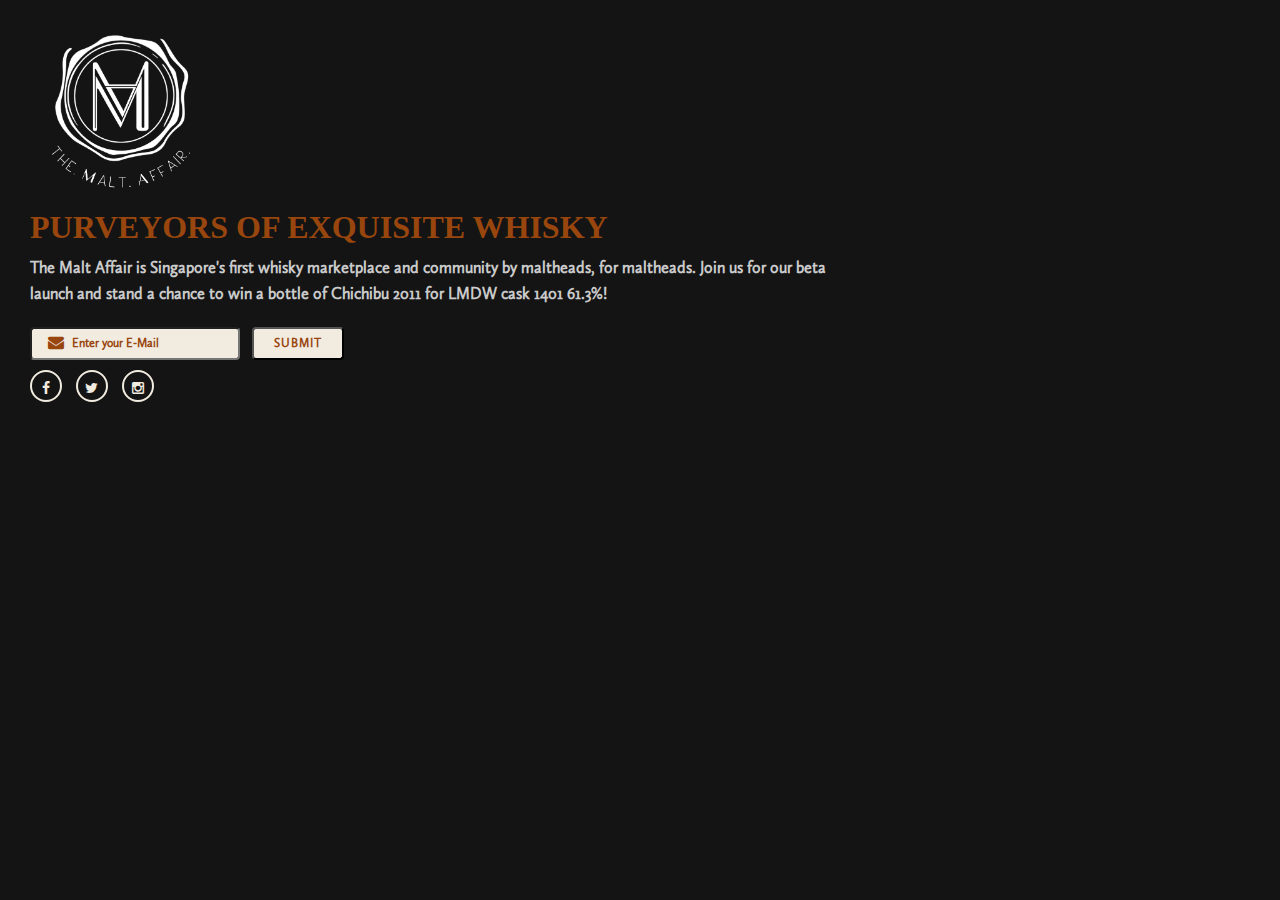
==== index.html @ c4f95889 "first" ====
<!DOCTYPE html>
<html lang="en">

<head>
  <meta charset="utf-8">
  <meta http-equiv="X-UA-Compatible" content="IE=edge">
  <meta name="viewport" content="width=device-width,initial-scale=1">
  <title>The Malt Affair - A Whisky Marketplace & Community</title>
  <!-- Bootstrap -->
  <link href="css/bootstrap.min.css" rel="stylesheet">
  <link href="css/main.css" rel="stylesheet">
  <!--Font Awesome-->
  <link rel="stylesheet" href="font-awesome/css/font-awesome.min.css">
  <!--Contdown css-->
  <link href="css/soon.min.css" rel="stylesheet">
  <!--Preloader-->
  <link rel="stylesheet" type="text/css" href="css/royal_preloader.min.css">
  <!--Siding contnent-->
  <link href="css/pushy.css" rel="stylesheet">
  <!--Adaptive css (adaptive)-->
  <link href="css/adaptive.css" rel="stylesheet">
  <!-- HTML5 shim and Respond.js for IE8 support of HTML5 elements and media queries -->
  <!-- WARNING: Respond.js doesn't work if you view the page via file:// -->
  <!--[if lt IE 9]>
  <script src="https://oss.maxcdn.com/html5shiv/3.7.2/html5shiv.min.js"></script>
  <script src="https://oss.maxcdn.com/respond/1.4.2/respond.min.js"></script>
  <script src="https://use.typekit.net/iuh6exg.js"></script>
  <script>try{Typekit.load({ async: true });}catch(e){}</script>
  <![endif]-->
  

</head>

<body class="royal_preloader"> <div id="royal_preloader"></div>
  <!-- Site Overlay -->
  <div class="site-overlay"></div>
  <!--First section block-->
  <div class="background">
    <div class="container">
      <div class="vcentr">
        <div class="col-xs-12">
          <img src="img/logo.png" class="logo" alt="The Malt Affair Logo">
          <h1>Purveyors of exquisite whisky</h1>
          <span class="descr">The Malt Affair is Singapore's first whisky marketplace and community by maltheads, for maltheads. Join us for our beta launch and stand a chance to win a bottle of Chichibu 2011 for LMDW cask 1401 61.3%!</span>
            <div class="row">
                <form action="subs.php" method="post" onsubmit="return onFormSubmit(this);">
                    <div class="icomail"><i class="fa fa-envelope" aria-hidden="true"></i>
                        <input type="text" name="email" placeholder="Enter your E-Mail" required="required">
                    </div>
                    <button class="btnwhite">Submit</button>
                </form>
            </div>
          <ul class="social">
            <li><a href="https://www.facebook.com/The-Malt-Affair-1296073480429960/" data-toggle="tooltip" title="Visit Facebook page"><i class="fa fa-facebook" aria-hidden="true"></i></a>
            </li>
            <li><a href="#" data-toggle="tooltip" title="Visit Twitter page"><i class="fa fa-twitter" aria-hidden="true"></i></a>
            </li>
            <li><a href="#" data-toggle="tooltip" title="Visit Instagram page"><i class="fa fa-instagram" aria-hidden="true"></i></a>
            </li>
          </ul>
        </div>
      </div>
    </div>
  </div>

 <!-- jQuery (necessary for Bootstrap's JavaScript plugins) -->
  <script src="https://ajax.googleapis.com/ajax/libs/jquery/1.11.3/jquery.min.js"></script>
  <!--Bootstrap 3 js-->
  <script src="js/bootstrap.js"></script>
  <!--Side content-->
  <script src="js/pushy.min.js"></script>
  <!--Preloader-->
  <script src="js/royal_preloader.min.js"></script>
  <!--Background-->
  <script src="js/easyBackground-min.js"></script>
  <!-- Include all compiled plugins (below), or include individual files as needed -->
  <!-- Tooltip -->
  <script>
    jQuery(document).ready(function($) {
            'use strict';
            $('[data-toggle="tooltip"]').tooltip();
        });
  </script>

  <!--Preloader site-->
  <script type="text/javascript">
    'use strict';
        Royal_Preloader.config({
            mode: 'progress',
            background: '#0a0a0a',
            showProgress: true,
            showPercentage: false
        });
  </script>
  <!--Video Background-->
  <script type="text/javascript" src="http://www.youtube.com/iframe_api"></script>
  <script type="text/javascript">
    $(document).ready(function() {
            'use strict';
            $('.background').easyBackground({
                effect: 'video',
                video: 'youtube:Ehf-78UWL2g',
                overlay: 'image:url()',
                wrapNeighbours: true,
            });
        });
  </script>
</body>

</html>
---- css/main.css ----
/*------------------------------------------------------------------
[Main.css]
Project:        CO-CO
Version:        1
Last change:    01/07/16 
-------------------------------------------------------------------*/
/*------------------------------------------------------------------
[Table of contents]

1. 01.Basic style
2. 02.BTN'S
3. 03.Contdown customs
4. 04.BASIC BLOCK
5. 05.Modal notify popup
6. 06.More info
-------------------------------------------------------------------*/


/* ––––––––––––– 01.Basic style –––––––––––––– */
/*Fonts*/
@font-face {
    font-family: 'CallunaSansRegular';
    src: url('../fonts/CallunaSansRegular.woff'); /* IE9 Compat Modes */
    src: url('../fonts/CallunaSansRegular.woff') format('woff'), /* IE6-IE8 */
    url('../fonts/CallunaSansRegular.woff2') format('woff2'), /* Super Modern Browsers */
    url('../fonts/CallunaSansRegular.woff') format('woff'); /* Pretty Modern Browsers */
}
@import url(https://fonts.googleapis.com/css?family=Roboto:400,300,500,700|Montserrat:400,700); /*roboto, montserrat*/
@import url(https://fonts.googleapis.com/css?family=Amatic+SC:400,700);

body {
    -webkit-font-smoothing: antialiased;
    -moz-osx-font-smoothing: grayscale;
}

.container {width: 100% !important; /*max-width: 1170px;*/}


.modal-backdrop {
    background-color: #00080E;
}

.modal-backdrop.in {
    filter: alpha(opacity=90);
    opacity: .9;
}

* {outline: none;}

.cbp-popup-lightbox {z-index: 99999 !important;}

/*Custom scroll bar*/

::-webkit-scrollbar {
    width: 3px; /* Width of the vertical scrollbar button */
    height: 7px; /* Height of the horizontal scrollbar button */
}

::-webkit-scrollbar-button:start:decrement,
::-webkit-scrollbar-button:end:increment {
    display: block;
    height: 0px; /* Height of the entiry vertical scrollbar */
    width: 5px; /* Width of the entiry horizontal scrollbar */
}

::-webkit-scrollbar-button:vertical:increment {
    background-color: none; /* Background of the Scrollbar */
}

::-webkit-scrollbar-button:horizontal:increment {
    background-color: none; /* Background of the Scrollbar */
}

::-webkit-scrollbar-track-piece {
    background-color: none; /* Background of the track */
}

::-webkit-scrollbar-thumb:vertical {
    background-color: #191919; /* Background of Thumb */
    -webkit-border-radius: 3px; /* Border Radius of the Scrollbar */
}

::-webkit-scrollbar-thumb:horizontal {
    background-color: #191919; /* Background of Thumb */
    -webkit-border-radius: 3px; /* Border Radius of the Scrollbar */
}



/* ––––––––––––– 02.BTN'S –––––––––––––– */
/*white btn*/
.btnwhite {
    display: inline;
    padding: 6px 20px;
    color: #99460E;
    background: #F1EBE0;
    font-family: CallunaSansRegular;
    font-weight: 700;
    text-transform: uppercase;
    font-size: 12px;
    transition: 0.3s;
    border-radius: 4px;
    letter-spacing: 1px;
    text-align: center;
}
.btnwhite:hover, .btnwhite:active, .btnwhite:focus {
    background: none;
    transition: 0.3s;
    color: #FFFFFF;
    text-decoration: none;
    outline: none;
}

/*dark btn*/
.btndark {
    border: 2px solid rgba(0, 0, 0, 0);
    padding: 12px 40px;
    color: #FFFFFF;
    background: rgba(0, 0, 0, 0.8);
    font-family: montserrat;
    font-weight: 400;
    text-transform: uppercase;
    font-size: 12px;
    transition: 0.3s;
    border-radius: 40px;
    letter-spacing: 1px;
    text-align: center;
}

.btndark:hover, .btndark:active, .btndark:focus {
    background: none;
    transition: 0.3s;
    color: #FFFFFF;
    text-decoration: none;
    outline: none;
    border: 2px solid rgba(0, 0, 0, 0.8);
}





/* ––––––––––––– 03.Contdown customs –––––––––––––– */

#my-soon-counter .soon-reflection {background-color:#040403;background-image:linear-gradient(#040403 25%,rgba(4,4,3,0));}
#my-soon-counter {background-position:top;}
#my-soon-counter {
    color: #fefdff;
    text-align: left;
}
.soon-group-sub {text-align: center;}
#my-soon-counter .soon-label {color:#fefdff;}
#my-soon-counter .soon-ring-progress {background-color:#fefdff;background-color:rgba(254,253,255,0);}





/* ––––––––––––– 04.BASIC BLOCK –––––––––––––– */
.background {
    height: 100vh;
    background: none;
    background-size: cover;
    background-attachment: fixed;
    position:relative;
}

.background .button {
    margin: 5px 22px 40px 0px;
    display: inline-block;
}

.background .logo {
    text-align: center;
    display: block;
    margin: 20px 0 0 0;
    width: 180px;
}

.background h1 {
    text-align: left;
    color: #99460E;
    font-family: "adobe-caslon-pro",serif;
    font-style: normal;
    font-weight: 700;
    font-size: 32px;
    text-transform: uppercase;
    margin-top: 10px;
}

.background span.descr {
    display: block;
    max-width: 800px;
    margin: 0px 0px 20px;
    text-align: left;
    color: rgba(255, 255, 255, 0.78);
    font-family: CallunaSansRegular;
    font-size: 16px;
    line-height: 26px;
    font-weight: 600;
}

.background .container {
    display: -ms-flexbox;
    display: -webkit-flex;
    display: flex;
    -ms-flex-align: center;
    -webkit-align-items: center;
    -webkit-box-align: center;
    align-items: center;
    height: 100vh;
    margin: 0 auto;
    background: rgba(0, 0, 0, 0.6);
}

.background ul.social {
    list-style: none;
    text-align: left;
    padding: 0px;
    margin-top: 10px;
}

.background ul.social li {
    display: inline-block;
    margin: 0px 5px;
}

.background ul.social li:first-child {
    margin-left: 0px;
}

.background ul.social li a {
    background: rgba(255, 255, 255, 0);
    width: 32px;
    height: 32px;
    display: block;
    text-align: center;
    padding: 6px;
    border-radius: 40px;
    border: 2px solid #F1EBE0;
    color: #F1EBE0;
    transition:0.3s;
}

.background ul.social li a:hover {
    background: #F1EBE0;
    width: 32px;
    height: 32px;
    display: block;
    text-align: center;
    padding: 6px;
    border-radius: 40px;
    border: 2px solid #ffffff;
    color: #99460E;
    transition: 0.3s;
}

.background ul.social li a:hover .fa {
    color: #99460E;
}

.vcentr {
    width: 100%;
    height: 100%;
}

.vcentr .row {
    margin-left: 0;
    margin-right: 0;
}

/* ––––––––––––– 05.Modal notify popup –––––––––––––– */

#not .subs {
    background: url('../img/01.jpg');
    width: 600px;
    height: auto;
    margin: auto;
    background-size: cover;
    text-align: center;
    padding: 10px;
    left: 0;
    right: 0;
    top: 0;
    bottom: 0;
    position: absolute;
    max-height: 500px;
}

#not .subs .bordic {
    width: 100%;
    height: 100%;
    border: 2px solid #ffffff;
    box-sizing: border-box;
    padding: 20px;
    display: -ms-flexbox;
    display: -webkit-flex;
    display: flex;
    -ms-flex-align: center;
    -webkit-align-items: center;
    -webkit-box-align: center;
    align-items: center;
}

#not .subs h3 {
    font-family: montserrat;
    color: #ffffff;
    font-weight: 200;
    margin-bottom: 10px;
    display: block;
    font-size: 38px;
}

#not .subs h3 i {
    font-style: normal;
    font-weight: 800;
}

#not .subs h3 span {
    font-size: 24px;
    line-height: 36px;
    font-family: roboto;
    display: block;
    margin: 10px 0px 30px;
    color: rgb(255, 255, 255);
    font-weight: 300;
}

#not .subs .input {
    width: 70%;
    text-align: left;
    float: left;
}

#not input {
    width: 100%;
    padding: 10px 20px 10px 50px;
    border-radius: 2px;
    border: 2px solid #ffffff;
    background: rgba(0, 0, 0, 0.28);
    height: 48px;
    color: rgb(255, 255, 255);
    text-transform: uppercase;
    font-family: roboto;
}

.icomail {
    position: relative;
    width: 80%;
    margin: 0 auto;
    display: inline;
}

.icomail i {
    position: absolute;
    top: 0px;
    color: #99460E;
    font-size: 16px;
    left: 18px;
}

.icomail input {
    background: #F1EBE0;
    color: #99460E;
    border-radius: 4px;
    padding: 6px 40px;
    margin-right: 8px;
    font-family: CallunaSansRegular;
    font-weight: 700;
    font-size: 12px;
}

::-webkit-input-placeholder { /* Chrome/Opera/Safari */
    color: #99460E;
}
::-moz-placeholder { /* Firefox 19+ */
    color: #99460E;
}
:-ms-input-placeholder { /* IE 10+ */
    color: #99460E;
}
:-moz-placeholder { /* Firefox 18- */
    color: #99460E;
}

#not button {
    width: 40%;
    margin: 30px 0px;
}






/* ––––––––––––– 06.More info –––––––––––––– */
.titile {}

.titile h2 {
    font-family: montserrat;
    text-transform: uppercase;
    font-size: 36px;
    font-weight: 800;
    margin: 0px 0px 40px;
    position: relative;
}


.inblock {padding: 80px 0px;}

.content {}

.content p {
    font-family: roboto;
    font-size: 18px;
    font-weight: 300;
    margin: 0 0 20px;
}

/*about*/
.about {
    background: url('../img/02.jpg');
    background-size: cover;
}

.about p {
    max-width: 650px;
    color: #1E405F;
}




/*mainfeatures*/


.mainfeatures {
    background: #191919;
    background-size: cover;
}

.mainfeablock {}

.mainfeablock i {
    color: #ffffff;
    font-size: 24px;
    border: 2px solid #464646;
    width: 62px;
    height: 62px;
    padding-top: 16px;
    border-radius: 100px;
    display: block;
    margin: 0px 0px;
    text-align: center;
}

.mainfeablock h3 {
    color: #ffffff;
    font-family: roboto;
    font-weight: 400;
    font-size: 17px;
    text-transform: uppercase;
    text-align: left;
}

.mainfeablock span {
    display: block;
    text-align: left;
    font-family: roboto;
    font-size: 18px;
    padding: 0px 0px;
    color: #5A5A5A;
}

/*portfolio*/
.portfolio {
    background: #F3F3F3;
}

/*team*/
.team {}
.user {
    border: 1px solid #EFEFEF;
    padding: 20px;
    border-radius: 3px;
}
.user img {
    width: 80px;
    border-radius: 100px;
    display: block;
}
.user h4 {
    font-family: roboto;
    font-weight: 400;
    text-transform: uppercase;
    font-size: 17px;
    margin: 20px 0px 12px;
}

.user h4 span {
    color: #888888;
    text-transform: none;
    display: block;
    margin: 10px 0px;
    font-size: 14px;
}
.user ul {
    margin: 0px;
    padding: 0px;
    list-style: none;
}
.user ul li {
    list-style: none;
    display: inline-block;
}
.user ul li a {
    color: #292929;
    background: #FFFFFF;
    border: 2px solid #D8D8D8;
    width: 32px;
    height: 32px;
    display: block;
    text-align: center;
    padding: 4px;
    border-radius: 27px;
    transition:0.3s;
}
.user ul li a:hover {border-color: #292929; transition:0.3s;}


/*contacts*/
.contacts {
    background: #F3F3F3;
}
.contacts .cont {}
.contacts .cont i {
    color: #272727;
    font-size: 24px;
    display: block;
    margin: 0px 0px 16px;
}
.contacts .cont span {
    display: block;
    font-size: 17px;
    font-family: roboto;
    font-weight: 300;
}


/*map*/
.map {
    height: 350px;
}


/*contact form*/
.contform {}
.contform input {
    width: 100%;
    height: 50px;
    padding: 18px;
    border: 2px solid #17181B;
    border-radius: 3px;
    color: #17181b;
    font-family: roboto;
    font-weight: 400;
    text-transform: uppercase;
    font-size: 12px;
    transition:0.3s;
}
.contform textarea {
    width: 100%;
    height: 150px;
    padding: 18px;
    border: 2px solid #17181B;
    border-radius: 3px;
    color: #17181b;
    font-family: roboto;
    font-weight: 400;
    text-transform: uppercase;
    font-size: 12px;
    margin-top: 30px;
    transition:0.3s;
}
.contform input:focus, .contform textarea:focus {
    background: #F5F5F5;
    border-color: #E6E6E6;
    transition:0.3s;
}
.contform button {
    margin-top: 24px;
    width: 100%;
}
.contform button:hover {color: #272727;}

.fa {color:#F1EBE0;}
/*
iframe {
    margin-left: 0!important;
    margin-top: 0!important;
    width: 100%!important;
    height: 100%!important;
}

@media screen and (max-width: 768px) and (orientation: portrait) {
    .background .container {
        padding-right: 0;
        height: 130vh;
    }
}
@media screen and (max-width: 894px) {
    form .btnwhite, form input {
        width: 100%;
        text-align: center;
    }
    form .btnwhite {
        margin-top: 5px;
    }
    .background .logo {
        width: 125px;
    }
    .background h1 {
        font-size: 22px;
        margin-top: 5px;
    }
    .background span.descr {
        font-size: 14px;
        line-height: 20px;
        margin-bottom: 15px;
    }
}
@media screen and (max-width: 894px) {
    .background .logo {
        width: 110px;
    }
    .background h1 {
        margin-top: 0;
    }
}

@media only screen and (min-device-width : 768px) and (max-device-width : 1024px)  {
    .vcentr {
        padding-top: 100px;
    }
    .background h1 {
        font-size: 30px;
    }
}
@media only screen and (min-device-width : 375px) and (max-device-width : 667px) {
    .background h1 {
        font-size: 18px;
        line-height: 22px;
    }
    .background span.desc {
        font-size: 13px;
        line-height: 18px;
    }
}
@media only screen and (min-device-width : 375px) and (max-device-width : 667px) and (orientation : portrait) {
    .vcentr {
        width: 100%;
        height: 70%;
        margin: 0 auto;
    }
    .container {
        padding-right: 0;
    }
}
@media only screen and (min-device-width : 375px) and (max-device-width : 667px) and (orientation : landscape) {
    .vcentr {
        width: 80%;
        margin: 0 auto;
        height: 100%;
    }
}
@media only screen and (min-device-width : 414px) and (max-device-width : 736px) and (orientation : landscape) {
    .background span.descr {
        font-size: 14px;
        line-height: 18px;
    }
    .background h1 {
        font-size: 20px;
    }
}
@media only screen and (min-device-width : 414px) and (max-device-width : 736px) and (orientation : portrait) {
    .background span.descr {
        font-size: 16px;
        line-height: 22px;
    }
    .background h1 {
        font-size: 22px;
    }
}
@media only screen and (min-device-width : 320px) and (max-device-width : 568px) and (orientation : landscape) {
    .background h1 {
        font-size: 18px;
        margin-bottom: 3px;
    }
    .btnwhite, .icomail input {
        padding-top: 2px;
        padding-bottom: 2px;
    }
}
@media only screen and (min-device-width : 320px) and (max-device-width : 568px) and (orientation : portrait) {
    .vcentr {
        width: 100%;
        height: 100%;
    }
}
*/
---- css/soon.min.css ----
/* Soon v1.8.4 - Soon, Animated Responsive Countdowns, jQuery
 * Copyright (c) 2015 Rik Schennink - http://rikschennink.nl/products/soon
 */
.soon-wrapper,.soon{display:block;margin:0;padding:0;line-height:1.5;font-size:40px;font-size:2.5rem;text-align:center;overflow:hidden}.soon-wrapper [class*=soon-],.soon [class*=soon-]{display:inline-block;vertical-align:baseline}.soon-wrapper,.soon-wrapper *,.soon,.soon *{-moz-box-sizing:content-box;box-sizing:content-box}.soon-wrapper>.soon,.soon>.soon{display:block}.soon-wrapper.soon-inline,.soon.soon-inline{display:inline-block;margin:0}.soon-wrapper>.soon-group,.soon>.soon-group{white-space:nowrap}.soon-wrapper .soon-repeater,.soon-wrapper .soon-group,.soon .soon-repeater,.soon .soon-group{position:relative;z-index:1}.soon-wrapper[data-layout*=label-uppercase] .soon-label,.soon[data-layout*=label-uppercase] .soon-label{text-transform:uppercase}.soon-wrapper[data-layout*=label-lowercase] .soon-label,.soon[data-layout*=label-lowercase] .soon-label{text-transform:lowercase}.soon-wrapper[data-visual]>.soon-group>.soon-group-inner,.soon[data-visual]>.soon-group>.soon-group-inner{display:table;border-collapse:separate}.soon-wrapper[data-visual]>.soon-group>.soon-group-inner>.soon-group-separator>.soon-group-inner>.soon-group-sub>.soon-group-inner,.soon-wrapper[data-visual]>.soon-group>.soon-group-inner>.soon-group-sub>.soon-group-inner,.soon[data-visual]>.soon-group>.soon-group-inner>.soon-group-separator>.soon-group-inner>.soon-group-sub>.soon-group-inner,.soon[data-visual]>.soon-group>.soon-group-inner>.soon-group-sub>.soon-group-inner{display:block;position:relative;min-width:3.25em}.soon-wrapper[data-visual]>.soon-group>.soon-group-inner>.soon-group-separator>.soon-group-inner>.soon-group-sub>.soon-group-inner::after,.soon-wrapper[data-visual]>.soon-group>.soon-group-inner>.soon-group-sub>.soon-group-inner::after,.soon[data-visual]>.soon-group>.soon-group-inner>.soon-group-separator>.soon-group-inner>.soon-group-sub>.soon-group-inner::after,.soon[data-visual]>.soon-group>.soon-group-inner>.soon-group-sub>.soon-group-inner::after{padding-bottom:100%!important;content:''!important;display:block!important}.soon-wrapper[data-visual] .soon-group-sub,.soon[data-visual] .soon-group-sub{display:table-cell}.soon-wrapper[data-visual] .soon-value,.soon[data-visual] .soon-value{margin:0;position:absolute;left:0;right:0;top:50%;-webkit-transform:translateY(-50%);-ms-transform:translateY(-50%);-o-transform:translateY(-50%);transform:translateY(-50%);font-size:1em}.soon-wrapper[data-visual] .soon-label,.soon[data-visual] .soon-label{position:absolute;left:0;right:0;bottom:25%;margin-top:0!important;line-height:0;-webkit-transform:translateY(-50%);-ms-transform:translateY(-50%);-o-transform:translateY(-50%);transform:translateY(-50%);font-size:.325em!important}.soon-wrapper[data-visual][data-layout*=label-above] .soon-label.soon-label,.soon[data-visual][data-layout*=label-above] .soon-label.soon-label{top:25%!important;margin-top:0!important;bottom:auto!important}.soon-wrapper[data-visual*=ring]:not([data-layout*=label-hidden]) .soon-value,.soon[data-visual*=ring]:not([data-layout*=label-hidden]) .soon-value{top:45%}.soon-wrapper[data-visual*=ring]:not([data-layout*=label-hidden]) .soon-label,.soon[data-visual*=ring]:not([data-layout*=label-hidden]) .soon-label{bottom:30%}.soon-wrapper[data-visual*=ring][data-layout*=label-above] .soon-value,.soon[data-visual*=ring][data-layout*=label-above] .soon-value{top:58%}.soon-wrapper[data-visual*=ring][data-layout*=label-above] .soon-label.soon-label,.soon[data-visual*=ring][data-layout*=label-above] .soon-label.soon-label{top:30%!important}.soon-wrapper[data-layout*=group] .soon-label,.soon[data-layout*=group] .soon-label{font-size:.5em}.soon-wrapper[data-layout*=label-small] .soon-label,.soon[data-layout*=label-small] .soon-label{font-size:.4em}.soon-wrapper[data-layout*=label-small][data-visual] .soon-label,.soon[data-layout*=label-small][data-visual] .soon-label{font-size:.275em!important}.soon-wrapper[data-layout*=label-small][data-layout*=line] .soon-label,.soon[data-layout*=label-small][data-layout*=line] .soon-label{font-size:.625em}.soon-wrapper[data-layout*=label-big] .soon-label,.soon[data-layout*=label-big] .soon-label{font-size:.65em}.soon-wrapper[data-layout*=label-big][data-visual] .soon-label,.soon[data-layout*=label-big][data-visual] .soon-label{font-size:.4em!important}.soon-wrapper[data-layout*=label-big][data-layout*=line] .soon-label,.soon[data-layout*=label-big][data-layout*=line] .soon-label{font-size:.875em}.soon-wrapper[data-layout*=label-hidden] .soon-label,.soon[data-layout*=label-hidden] .soon-label{display:none!important}.soon-reflection{display:block!important;overflow:hidden;z-index:0!important;opacity:.3;margin-bottom:-.5em;-webkit-transform:scaleY(-1);-ms-transform:scaleY(-1);-o-transform:scaleY(-1);transform:scaleY(-1)}.soon-reflection~.soon-label{position:relative;z-index:1;margin-top:1em!important}.soon-reflection::after{position:absolute;left:0;top:0;bottom:0;right:0;opacity:1;z-index:5;-webkit-transform:translateZ(0);-ms-transform:translateZ(0);-o-transform:translateZ(0);transform:translateZ(0);content:'';background-image:inherit}.soon-reflection.soon-separator{position:absolute!important;left:0;top:1.5em}.soon-no-animation .soon-reflection{display:none!important}.soon-text{min-width:.6875em}.soon-slot{position:relative;display:inline-block;text-align:center;vertical-align:top!important;letter-spacing:.125em;text-indent:.125em}.soon-slot:first-child{margin-left:-.125em}.soon-slot:last-child{margin-right:-.125em}.soon-slot+.soon-slot{margin-left:-.25em}.soon-slot .soon-slot-inner{display:block;-webkit-transform:perspective(100px);-ms-transform:perspective(100px);-o-transform:perspective(100px);transform:perspective(100px);-webkit-transform-style:preserve-3d;-ms-transform-style:preserve-3d;-o-transform-style:preserve-3d;transform-style:preserve-3d;overflow:hidden;height:1.5em}.soon-slot-bounding{padding:0 .0625em;visibility:hidden}.soon-slot-new,.soon-slot-old{position:absolute;top:0;left:0;right:0;bottom:0;z-index:3;-webkit-backface-visibility:hidden;-ms-backface-visibility:hidden;-o-backface-visibility:hidden;backface-visibility:hidden}.soon-slot-new,.soon-slot-old,.soon-slot-bounding{text-align:center}.soon-slot-animate .soon-slot-new,.soon-slot-animate .soon-slot-old{-webkit-transition:-webkit-transform 800ms,opacity 700ms,color 400ms,-webkit-filter 400ms;-o-transition:-o-transform 800ms,opacity 700ms,color 400ms,filter 400ms;transition:transform 800ms,opacity 700ms,color 400ms,filter 400ms}.soon-milliseconds .soon-slot-animate .soon-slot-new,.soon-milliseconds .soon-slot-animate .soon-slot-old{-webkit-transition:-webkit-transform 100ms,opacity 100ms,color 50ms,-webkit-filter 50ms;-o-transition:-o-transform 100ms,opacity 100ms,color 50ms,filter 50ms;transition:transform 100ms,opacity 100ms,color 50ms,filter 50ms}.soon-slot .soon-slot-new{opacity:0;z-index:2}.soon-slot .soon-slot-old{opacity:1;z-index:1}.soon-slot-animate .soon-slot-new{opacity:1}.soon-slot-animate .soon-slot-old{opacity:0}.soon[data-face*=doctor] .soon-slot .soon-slot-new{opacity:0;z-index:2;-webkit-transform:rotateZ(45deg) scale(0.25);-ms-transform:rotateZ(45deg) scale(0.25);-o-transform:rotateZ(45deg) scale(0.25);transform:rotateZ(45deg) scale(0.25)}.soon[data-face*=doctor] .soon-slot .soon-slot-old{opacity:1;z-index:1;-webkit-transform:scale(1);-ms-transform:scale(1);-o-transform:scale(1);transform:scale(1)}.soon[data-face*=doctor] .soon-slot-animate .soon-slot-new{opacity:1;-webkit-transform:scale(1);-ms-transform:scale(1);-o-transform:scale(1);transform:scale(1)}.soon[data-face*=doctor] .soon-slot-animate .soon-slot-old{opacity:0;-webkit-transform:rotateZ(-45deg) scale(1.5);-ms-transform:rotateZ(-45deg) scale(1.5);-o-transform:rotateZ(-45deg) scale(1.5);transform:rotateZ(-45deg) scale(1.5)}.soon[data-face*=slide] .soon-slot .soon-slot-new{-webkit-transform:translateY(-100%);-ms-transform:translateY(-100%);-o-transform:translateY(-100%);transform:translateY(-100%);z-index:2;opacity:0}.soon[data-face*=slide] .soon-slot .soon-slot-old{-webkit-transform:translateY(0);-ms-transform:translateY(0);-o-transform:translateY(0);transform:translateY(0);z-index:1;opacity:1}.soon[data-face*=slide] .soon-slot-animate .soon-slot-new{-webkit-transform:translateY(0);-ms-transform:translateY(0);-o-transform:translateY(0);transform:translateY(0);opacity:1}.soon[data-face*=slide] .soon-slot-animate .soon-slot-old{-webkit-transform:translateY(100%);-ms-transform:translateY(100%);-o-transform:translateY(100%);transform:translateY(100%);opacity:0}.soon[data-face*=slide][data-face*=up] .soon-slot .soon-slot-new{-webkit-transform:translateY(100%);-ms-transform:translateY(100%);-o-transform:translateY(100%);transform:translateY(100%)}.soon[data-face*=slide][data-face*=up] .soon-slot .soon-slot-old{-webkit-transform:translateY(0);-ms-transform:translateY(0);-o-transform:translateY(0);transform:translateY(0)}.soon[data-face*=slide][data-face*=up] .soon-slot-animate .soon-slot-new{-webkit-transform:translateY(0);-ms-transform:translateY(0);-o-transform:translateY(0);transform:translateY(0)}.soon[data-face*=slide][data-face*=up] .soon-slot-animate .soon-slot-old{-webkit-transform:translateY(-100%);-ms-transform:translateY(-100%);-o-transform:translateY(-100%);transform:translateY(-100%)}.soon[data-face*=slide][data-face*=left] .soon-slot .soon-slot-new{-webkit-transform:translateX(100%);-ms-transform:translateX(100%);-o-transform:translateX(100%);transform:translateX(100%)}.soon[data-face*=slide][data-face*=left] .soon-slot .soon-slot-old{-webkit-transform:translateX(0);-ms-transform:translateX(0);-o-transform:translateX(0);transform:translateX(0)}.soon[data-face*=slide][data-face*=left] .soon-slot-animate .soon-slot-new{-webkit-transform:translateX(0);-ms-transform:translateX(0);-o-transform:translateX(0);transform:translateX(0)}.soon[data-face*=slide][data-face*=left] .soon-slot-animate .soon-slot-old{-webkit-transform:translateX(-100%);-ms-transform:translateX(-100%);-o-transform:translateX(-100%);transform:translateX(-100%)}.soon[data-face*=slide][data-face*=right] .soon-slot .soon-slot-new{-webkit-transform:translateX(-100%);-ms-transform:translateX(-100%);-o-transform:translateX(-100%);transform:translateX(-100%)}.soon[data-face*=slide][data-face*=right] .soon-slot .soon-slot-old{-webkit-transform:translateX(0);-ms-transform:translateX(0);-o-transform:translateX(0);transform:translateX(0)}.soon[data-face*=slide][data-face*=right] .soon-slot-animate .soon-slot-new{-webkit-transform:translateX(0);-ms-transform:translateX(0);-o-transform:translateX(0);transform:translateX(0)}.soon[data-face*=slide][data-face*=right] .soon-slot-animate .soon-slot-old{-webkit-transform:translateX(100%);-ms-transform:translateX(100%);-o-transform:translateX(100%);transform:translateX(100%)}.soon[data-face*=roll] .soon-slot .soon-slot-new{opacity:0;-webkit-transform:translateY(-102.5%) rotateX(110deg) scale(0.5);-ms-transform:translateY(-102.5%) rotateX(110deg) scale(0.5);-o-transform:translateY(-102.5%) rotateX(110deg) scale(0.5);transform:translateY(-102.5%) rotateX(110deg) scale(0.5);-webkit-transform-origin:50% 100%;-ms-transform-origin:50% 100%;-o-transform-origin:50% 100%;transform-origin:50% 100%;z-index:2}.soon[data-face*=roll] .soon-slot .soon-slot-old{opacity:1;-webkit-transform:translateY(0);-ms-transform:translateY(0);-o-transform:translateY(0);transform:translateY(0);-webkit-transform-origin:50% 0;-ms-transform-origin:50% 0;-o-transform-origin:50% 0;transform-origin:50% 0;z-index:1}.soon[data-face*=roll] .soon-slot-animate .soon-slot-new{opacity:1;-webkit-transform:translateY(0);-ms-transform:translateY(0);-o-transform:translateY(0);transform:translateY(0)}.soon[data-face*=roll] .soon-slot-animate .soon-slot-old{opacity:0;-webkit-transform:translateY(102.5%) rotateX(-110deg) scale(0.5);-ms-transform:translateY(102.5%) rotateX(-110deg) scale(0.5);-o-transform:translateY(102.5%) rotateX(-110deg) scale(0.5);transform:translateY(102.5%) rotateX(-110deg) scale(0.5)}.soon[data-face*=roll][data-face*=up] .soon-slot .soon-slot-new{-webkit-transform:translateY(102.5%) rotateX(-110deg) scale(0.5);-ms-transform:translateY(102.5%) rotateX(-110deg) scale(0.5);-o-transform:translateY(102.5%) rotateX(-110deg) scale(0.5);transform:translateY(102.5%) rotateX(-110deg) scale(0.5);-webkit-transform-origin:50% 0;-ms-transform-origin:50% 0;-o-transform-origin:50% 0;transform-origin:50% 0}.soon[data-face*=roll][data-face*=up] .soon-slot .soon-slot-old{-webkit-transform:translateY(0);-ms-transform:translateY(0);-o-transform:translateY(0);transform:translateY(0);-webkit-transform-origin:50% 100%;-ms-transform-origin:50% 100%;-o-transform-origin:50% 100%;transform-origin:50% 100%}.soon[data-face*=roll][data-face*=up] .soon-slot-animate .soon-slot-new{-webkit-transform:translateY(0);-ms-transform:translateY(0);-o-transform:translateY(0);transform:translateY(0)}.soon[data-face*=roll][data-face*=up] .soon-slot-animate .soon-slot-old{-webkit-transform:translateY(-102.5%) rotateX(110deg) scale(0.5);-ms-transform:translateY(-102.5%) rotateX(110deg) scale(0.5);-o-transform:translateY(-102.5%) rotateX(110deg) scale(0.5);transform:translateY(-102.5%) rotateX(110deg) scale(0.5)}.soon[data-face*=roll][data-face*=left] .soon-slot .soon-slot-new{-webkit-transform:translateX(102.5%) rotateY(-110deg) scale(0.5);-ms-transform:translateX(102.5%) rotateY(-110deg) scale(0.5);-o-transform:translateX(102.5%) rotateY(-110deg) scale(0.5);transform:translateX(102.5%) rotateY(-110deg) scale(0.5);-webkit-transform-origin:0 50%;-ms-transform-origin:0 50%;-o-transform-origin:0 50%;transform-origin:0 50%}.soon[data-face*=roll][data-face*=left] .soon-slot .soon-slot-old{-webkit-transform:translateX(0);-ms-transform:translateX(0);-o-transform:translateX(0);transform:translateX(0);-webkit-transform-origin:100% 50%;-ms-transform-origin:100% 50%;-o-transform-origin:100% 50%;transform-origin:100% 50%}.soon[data-face*=roll][data-face*=left] .soon-slot-animate .soon-slot-new{-webkit-transform:translateX(0);-ms-transform:translateX(0);-o-transform:translateX(0);transform:translateX(0)}.soon[data-face*=roll][data-face*=left] .soon-slot-animate .soon-slot-old{-webkit-transform:translateX(-102.5%) rotateY(110deg) scale(0.5);-ms-transform:translateX(-102.5%) rotateY(110deg) scale(0.5);-o-transform:translateX(-102.5%) rotateY(110deg) scale(0.5);transform:translateX(-102.5%) rotateY(110deg) scale(0.5)}.soon[data-face*=roll][data-face*=right] .soon-slot .soon-slot-new{-webkit-transform:translateX(-102.5%) rotateY(110deg) scale(0.5);-ms-transform:translateX(-102.5%) rotateY(110deg) scale(0.5);-o-transform:translateX(-102.5%) rotateY(110deg) scale(0.5);transform:translateX(-102.5%) rotateY(110deg) scale(0.5);-webkit-transform-origin:100% 50%;-ms-transform-origin:100% 50%;-o-transform-origin:100% 50%;transform-origin:100% 50%}.soon[data-face*=roll][data-face*=right] .soon-slot .soon-slot-old{-webkit-transform:translateX(0);-ms-transform:translateX(0);-o-transform:translateX(0);transform:translateX(0);-webkit-transform-origin:0 50%;-ms-transform-origin:0 50%;-o-transform-origin:0 50%;transform-origin:0 50%}.soon[data-face*=roll][data-face*=right] .soon-slot-animate .soon-slot-new{-webkit-transform:translateX(0);-ms-transform:translateX(0);-o-transform:translateX(0);transform:translateX(0)}.soon[data-face*=roll][data-face*=right] .soon-slot-animate .soon-slot-old{-webkit-transform:translateX(102.5%) rotateY(-110deg) scale(0.5);-ms-transform:translateX(102.5%) rotateY(-110deg) scale(0.5);-o-transform:translateX(102.5%) rotateY(-110deg) scale(0.5);transform:translateX(102.5%) rotateY(-110deg) scale(0.5)}.soon[data-face*=rotate] .soon-slot-new,.soon[data-face*=rotate] .soon-slot-old{-webkit-transform-origin:center bottom;-ms-transform-origin:center bottom;-o-transform-origin:center bottom;transform-origin:center bottom}.soon[data-face*=rotate] .soon-slot .soon-slot-new{-webkit-transform:rotateZ(-90deg) scale(0.125);-ms-transform:rotateZ(-90deg) scale(0.125);-o-transform:rotateZ(-90deg) scale(0.125);transform:rotateZ(-90deg) scale(0.125);opacity:0;z-index:2}.soon[data-face*=rotate] .soon-slot .soon-slot-old{-webkit-transform:rotateZ(0deg);-ms-transform:rotateZ(0deg);-o-transform:rotateZ(0deg);transform:rotateZ(0deg);opacity:1;z-index:1}.soon[data-face*=rotate] .soon-slot-animate .soon-slot-new{-webkit-transform:rotateZ(0deg);-ms-transform:rotateZ(0deg);-o-transform:rotateZ(0deg);transform:rotateZ(0deg);opacity:1}.soon[data-face*=rotate] .soon-slot-animate .soon-slot-old{-webkit-transform:rotateZ(90deg) scale(0.125);-ms-transform:rotateZ(90deg) scale(0.125);-o-transform:rotateZ(90deg) scale(0.125);transform:rotateZ(90deg) scale(0.125);opacity:0}.soon[data-face*=rotate][data-face*=left] .soon-slot .soon-slot-new{-webkit-transform:rotateZ(90deg) scale(0.125);-ms-transform:rotateZ(90deg) scale(0.125);-o-transform:rotateZ(90deg) scale(0.125);transform:rotateZ(90deg) scale(0.125)}.soon[data-face*=rotate][data-face*=left] .soon-slot .soon-slot-old{-webkit-transform:rotateZ(0deg);-ms-transform:rotateZ(0deg);-o-transform:rotateZ(0deg);transform:rotateZ(0deg)}.soon[data-face*=rotate][data-face*=left] .soon-slot-animate .soon-slot-new{-webkit-transform:rotateZ(0deg);-ms-transform:rotateZ(0deg);-o-transform:rotateZ(0deg);transform:rotateZ(0deg)}.soon[data-face*=rotate][data-face*=left] .soon-slot-animate .soon-slot-old{-webkit-transform:rotateZ(-90deg) scale(0.125);-ms-transform:rotateZ(-90deg) scale(0.125);-o-transform:rotateZ(-90deg) scale(0.125);transform:rotateZ(-90deg) scale(0.125)}.soon[data-face*=shadow-hard] .soon-separator,.soon[data-face*=shadow-hard] .soon-slot-inner{text-shadow:0 .0625em 0 rgba(0,0,0,.15)}.soon[data-face*=shadow-soft] .soon-separator,.soon[data-face*=shadow-soft] .soon-slot-inner{text-shadow:0 .0625em .125em rgba(0,0,0,.333)}.soon[data-face*=glow] .soon-separator,.soon[data-face*=glow] .soon-slot-inner{text-shadow:0 0 .125em rgba(255,255,255,.75)}.soon[data-face*=fast] .soon-slot-animate .soon-slot-new,.soon[data-face*=fast] .soon-slot-animate .soon-slot-old{-webkit-transition:-webkit-transform 500ms,opacity 400ms,color 200ms,-webkit-filter 200ms;-o-transition:-o-transform 500ms,opacity 400ms,color 200ms,filter 200ms;transition:transform 500ms,opacity 400ms,color 200ms,filter 200ms}.soon[data-face*=faster] .soon-slot-animate .soon-slot-new,.soon[data-face*=faster] .soon-slot-animate .soon-slot-old{-webkit-transition:-webkit-transform 250ms,opacity 175ms,color 100ms,-webkit-filter 100ms;-o-transition:-o-transform 250ms,opacity 175ms,color 100ms,filter 100ms;transition:transform 250ms,opacity 175ms,color 100ms,filter 100ms}.soon-flip{position:relative;text-align:center;vertical-align:top!important;margin:0 -.03125em;-webkit-transform:translateZ(0);-ms-transform:translateZ(0);-o-transform:translateZ(0);transform:translateZ(0)}.soon-flip:only-child{margin:0}.soon-flip-inner{display:block!important;overflow:hidden;padding:.25em .125em;height:1.5em}.soon-flip-card{display:block!important;position:relative}.soon-flip-bounding{visibility:hidden;padding:0 .25em}.soon-flip-fallback,.soon-flip-face{color:#fff;background-color:#333}.soon-flip-face{-webkit-backface-visibility:hidden;-ms-backface-visibility:hidden;-o-backface-visibility:hidden;backface-visibility:hidden;outline:1px solid transparent}.soon-flip-fallback,.soon-flip-face{position:absolute;left:0;right:0;overflow:hidden}.soon-flip-front{-webkit-transform:perspective(300px) rotateX(0deg);-ms-transform:perspective(300px) rotateX(0deg);-o-transform:perspective(300px) rotateX(0deg);transform:perspective(300px) rotateX(0deg);top:0;bottom:50%;-webkit-transform-origin:center bottom;-ms-transform-origin:center bottom;-o-transform-origin:center bottom;transform-origin:center bottom;z-index:5}.soon-flip-back{-webkit-transform:perspective(300px) rotateX(180deg);-ms-transform:perspective(300px) rotateX(180deg);-o-transform:perspective(300px) rotateX(180deg);transform:perspective(300px) rotateX(180deg);top:50%;bottom:0;-webkit-transform-origin:center top;-ms-transform-origin:center top;-o-transform-origin:center top;transform-origin:center top;z-index:4}.soon-flip-back,.soon-flip-bottom{line-height:0}.soon-flip-top,.soon-flip-bottom{overflow:hidden}.soon-flip-top{top:0;bottom:50%}.soon-flip-bottom{top:50%;bottom:0}.soon-flip-fallback{top:0;bottom:0}.soon-flip-fallback::before,.soon-flip-face::before{position:absolute;left:0;right:0;height:1px;content:''}.soon-flip-top::before,.soon-flip-front::before{bottom:0;background-color:rgba(0,0,0,.25)}.soon-flip-bottom::before,.soon-flip-back::before{top:0;background-color:rgba(0,0,0,.06125)}.soon-flip-fallback::before{top:50%;background-color:rgba(0,0,0,.25)}@-webkit-keyframes flip-front{0%{-webkit-transform:perspective(300px) rotateX(0deg);transform:perspective(300px) rotateX(0deg)}100%{-webkit-transform:perspective(300px) rotateX(-180deg);transform:perspective(300px) rotateX(-180deg)}}@-o-keyframes flip-front{0%{-o-transform:perspective(300px) rotateX(0deg);transform:perspective(300px) rotateX(0deg)}100%{-o-transform:perspective(300px) rotateX(-180deg);transform:perspective(300px) rotateX(-180deg)}}@keyframes flip-front{0%{-webkit-transform:perspective(300px) rotateX(0deg);-ms-transform:perspective(300px) rotateX(0deg);-o-transform:perspective(300px) rotateX(0deg);transform:perspective(300px) rotateX(0deg)}100%{-webkit-transform:perspective(300px) rotateX(-180deg);-ms-transform:perspective(300px) rotateX(-180deg);-o-transform:perspective(300px) rotateX(-180deg);transform:perspective(300px) rotateX(-180deg)}}@-webkit-keyframes flip-back{0%{-webkit-transform:perspective(300px) rotateX(180deg);transform:perspective(300px) rotateX(180deg)}100%{-webkit-transform:perspective(300px) rotateX(0deg);transform:perspective(300px) rotateX(0deg)}}@-o-keyframes flip-back{0%{-o-transform:perspective(300px) rotateX(180deg);transform:perspective(300px) rotateX(180deg)}100%{-o-transform:perspective(300px) rotateX(0deg);transform:perspective(300px) rotateX(0deg)}}@keyframes flip-back{0%{-webkit-transform:perspective(300px) rotateX(180deg);-ms-transform:perspective(300px) rotateX(180deg);-o-transform:perspective(300px) rotateX(180deg);transform:perspective(300px) rotateX(180deg)}100%{-webkit-transform:perspective(300px) rotateX(0deg);-ms-transform:perspective(300px) rotateX(0deg);-o-transform:perspective(300px) rotateX(0deg);transform:perspective(300px) rotateX(0deg)}}@-webkit-keyframes flip-shadow-in{20%{opacity:0}65%{opacity:1}100%{opacity:1}}@-o-keyframes flip-shadow-in{20%{opacity:0}65%{opacity:1}100%{opacity:1}}@keyframes flip-shadow-in{20%{opacity:0}65%{opacity:1}100%{opacity:1}}@-webkit-keyframes flip-shadow-in-direct{10%{opacity:0}50%{opacity:.25}50.1%{opacity:0}100%{opacity:0}}@-o-keyframes flip-shadow-in-direct{10%{opacity:0}50%{opacity:.25}50.1%{opacity:0}100%{opacity:0}}@keyframes flip-shadow-in-direct{10%{opacity:0}50%{opacity:.25}50.1%{opacity:0}100%{opacity:0}}@-webkit-keyframes flip-shadow-out{15%{opacity:1}70%{opacity:0}100%{opacity:0}}@-o-keyframes flip-shadow-out{15%{opacity:1}70%{opacity:0}100%{opacity:0}}@keyframes flip-shadow-out{15%{opacity:1}70%{opacity:0}100%{opacity:0}}.soon-flip-front::after,.soon-flip-bottom::after,.soon-flip-top::after{position:absolute;left:0;right:0;bottom:0;top:0;content:''}.soon-flip-top::after{background:-webkit-linear-gradient(bottom,#000 0,transparent 100%);background:-o-linear-gradient(bottom,#000 0,transparent 100%);background:linear-gradient(to top,#000 0,transparent 100%)}.soon-flip-bottom::after{opacity:0;background:-webkit-linear-gradient(top,#000 25%,rgba(0,0,0,.4) 100%);background:-o-linear-gradient(top,#000 25%,rgba(0,0,0,.4) 100%);background:linear-gradient(to bottom,#000 25%,rgba(0,0,0,.4) 100%)}.soon-flip-front::after{opacity:0;background:-webkit-linear-gradient(bottom,#000 25%,rgba(0,0,0,.4) 100%);background:-o-linear-gradient(bottom,#000 25%,rgba(0,0,0,.4) 100%);background:linear-gradient(to top,#000 25%,rgba(0,0,0,.4) 100%)}.soon-flip-animate .soon-flip-front{-webkit-animation-name:flip-front;-o-animation-name:flip-front;animation-name:flip-front}.soon-flip-animate .soon-flip-back{-webkit-animation-name:flip-back;-o-animation-name:flip-back;animation-name:flip-back}.soon-flip-animate .soon-flip-top::after{-webkit-animation-name:flip-shadow-out;-o-animation-name:flip-shadow-out;animation-name:flip-shadow-out}.soon-flip-animate .soon-flip-bottom::after{-webkit-animation-name:flip-shadow-in;-o-animation-name:flip-shadow-in;animation-name:flip-shadow-in}.soon-flip-animate .soon-flip-front::after{-webkit-animation-name:flip-shadow-in-direct;-o-animation-name:flip-shadow-in-direct;animation-name:flip-shadow-in-direct}.soon-flip-front,.soon-flip-back,.soon-flip-front::after,.soon-flip-bottom::after,.soon-flip-top::after{-webkit-animation-iteration-count:1;-o-animation-iteration-count:1;animation-iteration-count:1;-webkit-animation-duration:750ms;-o-animation-duration:750ms;animation-duration:750ms;-webkit-animation-fill-mode:forwards;-o-animation-fill-mode:forwards;animation-fill-mode:forwards;-webkit-animation-timing-function:ease-in-out;-o-animation-timing-function:ease-in-out;animation-timing-function:ease-in-out}.soon-milliseconds .soon-flip-front,.soon-milliseconds .soon-flip-back,.soon-milliseconds .soon-flip-front::after,.soon-milliseconds .soon-flip-bottom::after,.soon-milliseconds .soon-flip-top::after{-webkit-animation-duration:100ms;-o-animation-duration:100ms;animation-duration:100ms}.soon[data-face*=fast] .soon-flip-front,.soon[data-face*=fast] .soon-flip-back,.soon[data-face*=fast] .soon-flip-front::after,.soon[data-face*=fast] .soon-flip-bottom::after,.soon[data-face*=fast] .soon-flip-top::after{-webkit-animation-duration:500ms;-o-animation-duration:500ms;animation-duration:500ms}.soon[data-face*=faster] .soon-flip-front,.soon[data-face*=faster] .soon-flip-back,.soon[data-face*=faster] .soon-flip-front::after,.soon[data-face*=faster] .soon-flip-bottom::after,.soon[data-face*=faster] .soon-flip-top::after{-webkit-animation-duration:250ms;-o-animation-duration:250ms;animation-duration:250ms}.soon[data-face*=corners-sharp] .soon-flip-fallback,.soon[data-face*=corners-sharp] .soon-flip-card{border-radius:.0625em}.soon[data-face*=corners-sharp] .soon-flip-top,.soon[data-face*=corners-sharp] .soon-flip-front{border-radius:.0625em .0625em 0 0}.soon[data-face*=corners-sharp] .soon-flip-bottom,.soon[data-face*=corners-sharp] .soon-flip-back{border-radius:0 0 .0625em .0625em}.soon[data-face*=corners-sharp] .soon-flip-bottom::after{border-radius:0 0 .0625em .0625em}.soon[data-face*=corners-sharp] .soon-flip-front::after{border-radius:.0625em .0625em 0 0}.soon[data-face*=corners-round] .soon-flip-fallback,.soon[data-face*=corners-round] .soon-flip-card{border-radius:.175em}.soon[data-face*=corners-round] .soon-flip-top,.soon[data-face*=corners-round] .soon-flip-front{border-radius:.175em .175em 0 0}.soon[data-face*=corners-round] .soon-flip-bottom,.soon[data-face*=corners-round] .soon-flip-back{border-radius:0 0 .175em .175em}.soon[data-face*=corners-round] .soon-flip-bottom::after{border-radius:0 0 .175em .175em}.soon[data-face*=corners-round] .soon-flip-front::after{border-radius:.175em .175em 0 0}.soon[data-face*=color-light] .soon-flip-fallback,.soon[data-face*=color-light] .soon-flip-face{background-color:#f7f7f7;color:#464646}.soon[data-face*=color-light] .soon-flip-top,.soon[data-face*=color-light] .soon-flip-front{box-shadow:inset 0 .0625rem 0 #fff}.soon[data-face*=color-light] .soon-flip-bottom,.soon[data-face*=color-light] .soon-flip-back{box-shadow:inset 0 -.0625rem 0 rgba(0,0,0,.125);background:-webkit-linear-gradient(bottom,#fff 0,#f0f0f0 100%);background:-o-linear-gradient(bottom,#fff 0,#f0f0f0 100%);background:linear-gradient(to top,#fff 0,#f0f0f0 100%)}.soon[data-face*=color-light] .soon-flip-fallback{box-shadow:inset 0 .0625rem 0 #fff,inset 0 -.0625rem 0 rgba(0,0,0,.125)}.soon[data-face*=color-light] .soon-flip-top::before,.soon[data-face*=color-light] .soon-flip-front::before{background-color:rgba(255,255,255,.125);box-shadow:0 -.0625rem 0 rgba(255,255,255,.06125)}.soon[data-face*=color-light] .soon-flip-bottom,.soon[data-face*=color-light] .soon-flip-back{color:rgba(70,70,70,.95)}.soon[data-face*=color-light] .soon-flip-bottom::before,.soon[data-face*=color-light] .soon-flip-back::before{background-color:rgba(0,0,0,.125);box-shadow:0 .0625rem 0 rgba(0,0,0,.06125)}.soon[data-face*=color-light] .soon-flip-fallback::before{background-color:rgba(0,0,0,.125);box-shadow:0 .0625rem 0 rgba(0,0,0,.06125)}.soon[data-face*=color-light] .soon-flip-top::after{background:-webkit-linear-gradient(bottom,rgba(0,0,0,.6) 0,transparent 100%);background:-o-linear-gradient(bottom,rgba(0,0,0,.6) 0,transparent 100%);background:linear-gradient(to top,rgba(0,0,0,.6) 0,transparent 100%)}.soon[data-face*=color-light] .soon-flip-bottom::after{background:-webkit-linear-gradient(top,rgba(0,0,0,.6) 25%,rgba(0,0,0,.2) 100%);background:-o-linear-gradient(top,rgba(0,0,0,.6) 25%,rgba(0,0,0,.2) 100%);background:linear-gradient(to bottom,rgba(0,0,0,.6) 25%,rgba(0,0,0,.2) 100%)}.soon[data-face*=color-dark] .soon-flip-face{background-color:#2e2e2e;color:#ededed}.soon[data-face*=color-dark] .soon-flip-top,.soon[data-face*=color-dark] .soon-flip-front{box-shadow:inset 0 .0625rem 0 rgba(255,255,255,.05)}.soon[data-face*=color-dark] .soon-flip-bottom,.soon[data-face*=color-dark] .soon-flip-back{color:rgba(237,237,237,.95);box-shadow:inset 0 -.0625rem 0 rgba(255,255,255,.05)}.soon[data-face*=shadow-soft] .soon-flip-card{box-shadow:0 .0625em .0625em rgba(0,0,0,.1),0 .03125em .125em rgba(0,0,0,.5)}.soon[data-face*=shadow-soft][data-face*=color-light] .soon-flip-card{box-shadow:0 .0625em .0625em rgba(0,0,0,.1),0 .03125em .125em rgba(0,0,0,.25)}.soon[data-face*=shadow-hard] .soon-flip-card{box-shadow:0 .0625em 0 rgba(0,0,0,.2)}.soon[data-face*=shadow-hard][data-face*=color-light] .soon-flip-card{box-shadow:0 .0625em 0 rgba(0,0,0,.15),0 0 .0625em rgba(0,0,0,.2)}.soon .soon-reflection .soon-flip-inner{padding-top:0}.soon .soon-reflection .soon-flip-card{box-shadow:none!important}.soon-matrix{vertical-align:top!important}.soon-matrix .soon-matrix-inner{display:table!important;border-collapse:separate;border-spacing:.125rem;margin:0 .125em}.soon-matrix .soon-matrix-row{display:table-row!important}.soon-matrix .soon-matrix-dot{display:table-cell!important;width:.125em;height:.125em;border-radius:.0625em;-webkit-transition:-webkit-transform .5s ease-in-out,opacity .5s ease-in-out,background-color .5s ease-in-out;-o-transition:-o-transform .5s ease-in-out,opacity .5s ease-in-out,background-color .5s ease-in-out;transition:transform .5s ease-in-out,opacity .5s ease-in-out,background-color .5s ease-in-out}.soon-matrix .soon-matrix-dot[data-state='1']{background-color:rgba(0,0,0,.8)}.soon[data-face*=dot-round] .soon-matrix-dot{border-radius:50%}.soon[data-face*=dot-square] .soon-matrix-dot{border-radius:0}.soon[data-face*=shadow-soft] .soon-matrix-dot{-webkit-transform:translateY(0);-ms-transform:translateY(0);-o-transform:translateY(0);transform:translateY(0);box-shadow:inset 0 .0625rem .0625rem rgba(0,0,0,.05),0 0 0 transparent}.soon[data-face*=shadow-soft] .soon-matrix-dot[data-state='1']{box-shadow:inset 0 0 0 transparent,0 .0625rem .125rem rgba(0,0,0,.5);-webkit-transform:translateY(-2px);-ms-transform:translateY(-2px);-o-transform:translateY(-2px);transform:translateY(-2px)}.soon[data-face*=shadow-hard] .soon-matrix-dot{-webkit-transform:translateY(0);-ms-transform:translateY(0);-o-transform:translateY(0);transform:translateY(0);box-shadow:inset 0 .0625rem 0 rgba(0,0,0,.05),0 0 0 transparent}.soon[data-face*=shadow-hard] .soon-matrix-dot[data-state='1']{box-shadow:inset 0 0 0 transparent,0 .0625rem 0 rgba(0,0,0,.25);-webkit-transform:translateY(-2px);-ms-transform:translateY(-2px);-o-transform:translateY(-2px);transform:translateY(-2px)}.soon[data-face*=glow] .soon-matrix-dot[data-state='1']{box-shadow:0 0 .25rem .125rem rgba(255,255,255,.5)}.soon[data-face*=color-light] .soon-matrix-dot[data-state='1']{background:#fff}.soon[data-face*=color-dark] .soon-matrix-dot[data-state='1']{background:#333}.soon[data-face*=tight] .soon-matrix-char{border-spacing:0}.soon[data-face*=spacey] .soon-matrix-char{border-spacing:.125em}.soon[data-scale=xs] .soon-matrix-char{border-spacing:.0625em}.soon[data-scale=xxs] .soon-matrix-char{border-spacing:.0625em}.soon[data-scale=xxs] .soon-matrix-inner{margin-right:0;margin-left:0}.soon[data-face*=animate-color] .soon-matrix-dot{opacity:1}.soon[data-face*=slide][data-face*=up] .soon-matrix-dot[data-state='0']{-webkit-transform:translateY(100%);-ms-transform:translateY(100%);-o-transform:translateY(100%);transform:translateY(100%)}.soon[data-face*=slide][data-face*=down] .soon-matrix-dot[data-state='0']{-webkit-transform:translateY(-100%);-ms-transform:translateY(-100%);-o-transform:translateY(-100%);transform:translateY(-100%)}.soon[data-face*=slide][data-face*=left] .soon-matrix-dot[data-state='0']{-webkit-transform:translateX(-100%);-ms-transform:translateX(-100%);-o-transform:translateX(-100%);transform:translateX(-100%)}.soon[data-face*=slide][data-face*=right] .soon-matrix-dot[data-state='0']{-webkit-transform:translateX(100%);-ms-transform:translateX(100%);-o-transform:translateX(100%);transform:translateX(100%)}.soon[data-face*=slide] .soon-matrix-dot[data-state='1']{-webkit-transform:translateY(0);-ms-transform:translateY(0);-o-transform:translateY(0);transform:translateY(0)}.soon-ring{position:absolute;left:0;top:0;right:0;bottom:0}.soon-ring canvas{vertical-align:top;position:absolute;left:0;right:0}.soon-ring .soon-ring-progress{color:inherit;border:2px solid transparent;border-radius:0}.soon[data-visual*=color-light] .soon-ring-progress{background-color:rgba(255,255,255,.25);color:rgba(255,255,255,.85)}.soon[data-visual*=color-dark] .soon-ring-progress{background-color:rgba(0,0,0,.15);color:rgba(0,0,0,.65)}.soon[data-visual*=cap-round] .soon-ring-progress{border-radius:1px}.soon[data-visual*=shadow-hard-progress] .soon-ring-progress{padding:3px;text-shadow:0 3px 0 rgba(0,0,0,.15)}.soon[data-visual*=shadow-soft-progress] .soon-ring-progress{padding:5px;text-shadow:0 3px 5px rgba(0,0,0,.333)}.soon[data-visual*=glow-progress] .soon-ring-progress{padding:6px;text-shadow:0 0 6px #fff}.soon[data-visual*=shadow-hard-background] .soon-ring-progress{padding:3px;box-shadow:0 3px 0 rgba(0,0,0,.15)}.soon[data-visual*=shadow-soft-background] .soon-ring-progress{padding:5px;box-shadow:0 3px 5px rgba(0,0,0,.333)}.soon[data-visual*=glow-background] .soon-ring-progress{padding:6px;box-shadow:0 0 6px #fff}.soon .soon-ring-progress{border-width:5px}.soon[data-visual*=width-thin] .soon-ring-progress{border-width:2px}.soon[data-visual*=width-thick] .soon-ring-progress{border-width:9px}.soon .soon-ring.soon-reflection{height:1.5em;bottom:-1.5em;top:auto}.soon .soon-ring.soon-reflection canvas{bottom:0}.soon-fill,.soon-fill-inner,.soon-fill-progress{position:absolute;left:0;right:0;top:0;bottom:0;-webkit-transform:translateZ(0);-ms-transform:translateZ(0);-o-transform:translateZ(0);transform:translateZ(0)}.soon-fill-inner{overflow:hidden;background-color:rgba(0,0,0,.15)}.soon-fill-progress{-webkit-transition:all 500ms ease-in-out;-o-transition:all 500ms ease-in-out;transition:all 500ms ease-in-out;-webkit-transform:scale(0) rotateZ(0deg) translateX(0) translateY(0);-ms-transform:scale(0) rotateZ(0deg) translateX(0) translateY(0);-o-transform:scale(0) rotateZ(0deg) translateX(0) translateY(0);transform:scale(0) rotateZ(0deg) translateX(0) translateY(0);background:rgba(255,255,255,.6)}.soon[data-format*=ms] .soon-fill-progress{-webkit-transition:none;-o-transition:none;transition:none}.soon[data-visual*=color-light] .soon-fill-inner{background-color:rgba(255,255,255,.15)}.soon[data-visual*=color-light] .soon-fill-progress{background:rgba(255,255,255,.6)}.soon[data-visual*=color-dark] .soon-fill-inner{background-color:rgba(0,0,0,.1)}.soon[data-visual*=color-dark] .soon-fill-progress{background:rgba(0,0,0,.25)}.soon[data-visual*=corners-sharp] .soon-fill-inner{overflow:hidden}.soon[data-visual*=corners-sharp] .soon-fill-progress,.soon[data-visual*=corners-sharp] .soon-fill-inner{border-radius:.125rem}.soon[data-visual*=corners-round] .soon-fill-inner{overflow:hidden}.soon[data-visual*=corners-round] .soon-fill-progress,.soon[data-visual*=corners-round] .soon-fill-inner{border-radius:.5rem}.soon .soon-fill.soon-reflection{margin-top:.5em;-webkit-transform:scaleY(-1) translateY(-100%)!important;-ms-transform:scaleY(-1) translateY(-100%)!important;-o-transform:scaleY(-1) translateY(-100%)!important;transform:scaleY(-1) translateY(-100%)!important}.soon .soon-fill.soon-reflection::after{top:50%}.soon[data-layout*=group]{padding:1em 0;text-align:center}.soon[data-layout*=group][data-visual][data-reflect=true]{padding-bottom:1.5em}.soon[data-layout*=group] .soon-label{display:block;margin:.325rem 0 0;margin-right:-1em;margin-left:-1em}.soon[data-layout*=group] .soon-separator{margin:0;vertical-align:top;min-width:0!important}.soon[data-layout*=group] .soon-separator+.soon-group{margin:0!important}.soon[data-layout*=group] .soon-placeholder{display:block;white-space:nowrap}.soon[data-layout*=group] .soon-group-sub>.soon-group-inner{margin:0 .3125em}.soon[data-layout*=group][data-layout*=overlap]>.soon-group{padding:0 .3125em}.soon[data-layout*=group][data-layout*=overlap] .soon-group-sub>.soon-group-inner{margin:0 -.25em}.soon[data-layout*=group][data-layout*=overlap][data-visual] .soon-group-sub>.soon-group-inner{margin:0 -.3125em}.soon[data-layout*=group][data-layout*=adjacent] .soon-group-sub>.soon-group-inner{margin:0}.soon[data-layout*=group][data-layout*=tight] .soon-group-sub>.soon-group-inner{margin:0 .15em}.soon[data-layout*=group][data-layout*=spacey] .soon-group-sub>.soon-group-inner{margin:0 .5em}@media (max-width:40rem){.soon[data-layout*=group][data-layout*=spacey] .soon-group-sub>.soon-group-inner{margin:0 .3125em}}@media (max-width:30rem){.soon[data-layout*=group][data-layout*=spacey] .soon-group-sub>.soon-group-inner{margin:0 .25em}}.soon[data-layout*=group][data-layout*=label-above] .soon-separator,.soon[data-layout*=group][data-layout*=label-above] .soon-group-sub{padding-top:1em}.soon[data-layout*=group][data-layout*=label-above] .soon-label{position:absolute;margin-top:.25rem!important;top:0;left:0;right:0}.soon[data-layout*=group][data-layout*=label-above] .soon-separator.soon-reflection{top:2.5em}.soon[data-layout*=line]{text-align:center;padding:1em 0}.soon[data-layout*=line][data-initialized=true] .soon-placeholder{margin-left:-.25em}.soon[data-layout*=line] .soon-value,.soon[data-layout*=line] .soon-label{margin-left:.125em;margin-right:.125em}.soon[data-layout*=line] .soon-flip{margin-top:-.1875em}.soon[data-scale=xxl]{font-size:4rem}.soon[data-scale=xl]{font-size:3.5rem}.soon[data-scale='l']{font-size:3rem}.soon[data-scale='m']{font-size:2.5rem}.soon[data-scale='s']{font-size:2rem}.soon[data-scale=xs]{font-size:1.5rem}.soon[data-scale=xxs]{font-size:1.25rem}
---- css/royal_preloader.min.css ----
body.royal_preloader{background:none;visibility:hidden}#royal_preloader{font-family:Roboto;font-weight:300;font-size:12px;visibility:visible;position:fixed;top:0;right:0;bottom:0;left:0;height:auto;margin:0;z-index:9999999999}#royal_preloader.royal_preloader_number:before,#royal_preloader.royal_preloader_progress:before{content:'';position:absolute;top:0;right:0;bottom:0;left:0}#royal_preloader.complete{opacity:0;-webkit-transition:opacity .2s linear .5s;transition:opacity .2s linear .5s}#royal_preloader.royal_preloader_line{height:2px;bottom:auto}#royal_preloader.royal_preloader_number .royal_preloader_percentage{position:absolute;top:0;right:0;bottom:0;left:0;margin:auto;width:100px;height:100px;border-width:1px;border-style:solid;border-radius:50%;line-height:100px;font-size:20px;font-family:roboto;font-weight:300;text-align:center}#royal_preloader.royal_preloader_number .royal_preloader_percentage>div{position:absolute;top:-2px;right:-2px;bottom:-2px;left:-2px;border:4px solid transparent;border-left-color:#fff;border-radius:50%;-webkit-animation:rotate .8s linear infinite;animation:rotate .8s linear infinite}#royal_preloader.royal_preloader_line .royal_preloader_loader{position:absolute;height:100%;left:0}#royal_preloader.royal_preloader_line .royal_preloader_peg{position:absolute;right:0;height:100%;width:100px;opacity:.5}#royal_preloader.royal_preloader_text .royal_preloader_loader{color:#fff;position:absolute;top:0;bottom:0;left:50%;height:30px;line-height:30px;margin:auto;letter-spacing:3px;font-size:16px;white-space:nowrap}#royal_preloader.royal_preloader_text .royal_preloader_loader div{position:absolute;top:0;right:0;bottom:0;left:0;background-color:#000;opacity:.7;filter:alpha(opacity=70)}#royal_preloader.royal_preloader_scale_text .royal_preloader_loader{color:#fff;position:absolute;top:0;bottom:0;left:50%;height:30px;line-height:30px;margin:auto;letter-spacing:3px;font-size:16px;white-space:nowrap}#royal_preloader.royal_preloader_scale_text .royal_preloader_loader span{display:inline-block;-webkit-transform:scale(0);transform:scale(0)}#royal_preloader.royal_preloader_scale_text .royal_preloader_loader span.loaded{-webkit-animation:scale .2s forwards;animation:scale .2s forwards}#royal_preloader.royal_preloader_logo .royal_preloader_loader{position:absolute;left:50%;top:50%;margin:0;overflow:hidden;background-position:50% 50%;background-repeat:no-repeat;background-size:100%;border-radius:5px}#royal_preloader.royal_preloader_logo .royal_preloader_loader div{position:absolute;bottom:0;left:0;right:0;height:100%;opacity:.7;filter:alpha(opacity=70)}#royal_preloader.royal_preloader_logo .royal_preloader_percentage{position:absolute;top:50%;left:50%;height:40px;line-height:40px;margin:0;color:#072e77;text-align:center;font-family:Arial;font-size:12px;font-weight:700}#royal_preloader.royal_preloader_progress .royal_preloader_percentage{position:absolute;top:50%;left:0;right:0;color:#fff;font-family:Roboto;font-weight:300;font-size:20px;text-align:center}#royal_preloader.royal_preloader_progress .royal_preloader_loader{content:'';position:absolute;top:50%;left:0;right:0;width:60%;height:2px;margin:-10px auto auto;background-color:rgba(0,0,0,.1)}#royal_preloader.royal_preloader_progress .royal_preloader_meter{width:0;height:100%;margin:auto;padding:0;background-color:#a3c900}@-webkit-keyframes rotate{0%{-webkit-transform:rotate(0)}to{-webkit-transform:rotate(1turn)}}@keyframes rotate{0%{transform:rotate(0)}to{transform:rotate(1turn)}}@-webkit-keyframes scale{0%{-webkit-transform:scale(0);opacity:0}50%{-webkit-transform:scale(2);opacity:.5}to{-webkit-transform:scale(1);opacity:1}}@keyframes scale{0%{transform:scale(0);opacity:0}50%{transform:scale(2);opacity:.5}to{transform:scale(1);opacity:1}}
---- css/pushy.css ----
/*! Pushy - v1.0.0 - 2016-3-1
* Pushy is a responsive off-canvas navigation menu using CSS transforms & transitions.
* https://github.com/christophery/pushy/
* by Christopher Yee */
/* Menu Appearance */
.pushy {
  position: fixed;
  width: 50%;
  height: 100%;
  top: 0;
  z-index: 9999;
  background: #ffffff;
  overflow: auto;
  visibility: hidden;
  -webkit-overflow-scrolling: touch;
  /* enables momentum scrolling in iOS overflow elements */
}


/* Menu Movement */
.pushy-left {
  -webkit-transform: translate3d(-200%, 0, 0);
  -ms-transform: translate3d(-200%, 0, 0);
  transform: translate3d(-200%, 0, 0);
}

.pushy-open-left #container,
.pushy-open-left .push {
  -webkit-transform: translate3d(70%, 0, 0);
  -ms-transform: translate3d(70%, 0, 0);
  transform: translate3d(70%, 0, 0);
}

.pushy-right {
  -webkit-transform: translate3d(70%, 0, 0);
  -ms-transform: translate3d(70%, 0, 0);
  transform: translate3d(70%, 0, 0);
}

.pushy-open-right #container,
.pushy-open-right .push {
  -webkit-transform: translate3d(-200%, 0, 0);
  -ms-transform: translate3d(-200%, 0, 0);
  transform: translate3d(-200%, 0, 0);
}

.pushy-open-left .pushy,
.pushy-open-right .pushy {
  -webkit-transform: translate3d(0, 0, 0);
  -ms-transform: translate3d(0, 0, 0);
  transform: translate3d(0, 0, 0);
}

/* Menu Transitions */
#container,
.pushy,
.push {
  transition: transform 0.2s cubic-bezier(0.16, 0.68, 0.43, 0.99);
}

/* Site Overlay */
.site-overlay {
  display: none;
}

.pushy-open-left .site-overlay,
.pushy-open-right .site-overlay {
  display: block;
  position: fixed;
  top: 0;
  right: 0;
  bottom: 0;
  left: 0;
  z-index: 9998;
  background-color: rgba(6, 6, 6, 0.82);
  -webkit-animation: fade 500ms;
  animation: fade 500ms;
}

@keyframes fade {
  0% {
    opacity: 0;
  }
  100% {
    opacity: 1;
  }
}
@-webkit-keyframes fade {
  0% {
    opacity: 0;
  }
  100% {
    opacity: 1;
  }
}
/* Submenu Appearance */
.pushy-submenu {
  /* Submenu Icon */
}
.pushy-submenu ul {
  padding-left: 15px;
  transition: max-height 0.2s ease-in-out;
}
.pushy-submenu ul .pushy-link {
  transition: opacity 0.2s ease-in-out;
}
.pushy-submenu > a {
  position: relative;
}
.pushy-submenu > a::after {
  content: '';
  display: block;
  height: 11px;
  width: 8px;
  position: absolute;
  top: 50%;
  right: 15px;
  background: url("../img/arrow.svg") no-repeat;
  -webkit-transform: translateY(-50%);
  -ms-transform: translateY(-50%);
  transform: translateY(-50%);
  transition: transform 0.2s;
}

/* Submenu Movement */
.pushy-submenu-closed ul {
  max-height: 0;
  overflow: hidden;
}
.pushy-submenu-closed .pushy-link {
  opacity: 0;
}

.pushy-submenu-open {
  /* Submenu Icon */
}
.pushy-submenu-open ul {
  max-height: 1000px;
}
.pushy-submenu-open .pushy-link {
  opacity: 1;
}
.pushy-submenu-open a::after {
  -webkit-transform: translateY(-50%) rotate(90deg);
  -ms-transform: translateY(-50%) rotate(90deg);
  transform: translateY(-50%) rotate(90deg);
}

.no-csstransforms3d .pushy-submenu-closed ul {
  max-height: none;
  display: none;
}

/*# sourceMappingURL=pushy.css.map */
---- css/adaptive.css ----
@media screen and (max-height: 700px) {
    .section, .background {
        height: auto;
        /*padding: 10px 0px;*/
    }
    .section.two {
        height: auto;
        padding: 0px 0px;
    }
    .section.two .vcentr {
        margin: 100px 0px;
        width: 100%;
    }
}

@media screen and (max-height: 768px) {
    #not .subs {
        height: 400px;
        background-size: cover;
    }
    #not .subs .input {width: 100%;}
    #not .subs button {width: 100%; position: inherit;}
}

@media screen and (max-width: 1600px) {
    .pushy {
        width: 70%;
    }
}
@media screen and (max-width: 1024px) {
    .pushy {
        width: 80%;
    }
    .background .logo {
        width: 140px;
    }
    .background .container {
        padding-left: 30px;
        padding-right: 30px;
    }
}

@media screen and (max-width: 1000px) {
    .mainfeablock {
        margin-bottom: 60px;
    }
    .mainfeablock:last-child {
        margin-bottom: 0px;
    }
    .user {
        margin-bottom: 30px;
    }
    .contacts .cont {
        margin-bottom: 40px;
    }
    .contacts .cont:last-child {
        margin-bottom: 0px;
    }
    .contform input {
        margin-bottom: 30px;
    }
    .contform textarea {margin-top: 0px;}
}

@media screen and (max-width: 768px) {
    #not .subs {
        width: 80%;
        height: 70%;
    }
    #not .subs h3 {
        font-size: 32px;
        line-height: 46px;
    }
    .icomail {
        position: relative;
        width: 100%;
        margin: 0 auto;
    }
    #not .subs h3 span {
        font-size: 20px;
        line-height: 30px;
    }
}

@media screen and (max-width: 425px) {
    .background h1 {
        font-size: 30px;
        line-height: 45px;
    }
    .section h2 {
        font-size: 26px;
    }
}

@media screen and (max-width: 320px) {
    .background h1 {
        font-size: 24px;
        line-height: 36px;
    }
}

@media only screen and (min-device-width : 768px) and (max-device-width : 1024px) and (orientation : landscape) {
    .vcentr {
        padding-top: 150px;
    }
}

@media only screen and (min-device-width : 768px) and (max-device-width : 1024px) and (orientation : portrait) {
    .vcentr {
        padding-top: 250px;
    }
}

@media only screen and (min-device-width : 375px) and (max-device-width : 667px) and (orientation : landscape) {
    .background .logo {
        margin-top: 0;
    }
}

@media only screen and (min-device-width : 375px) and (max-device-width : 667px) and (orientation : portrait) {
    .background .logo {
        margin-top: 0;
    }
}

@media only screen and (max-width: 667px) {
    .background h1 {
        font-size: 28px;
    }
    .background .logo {
        width: 120px;
    }
}
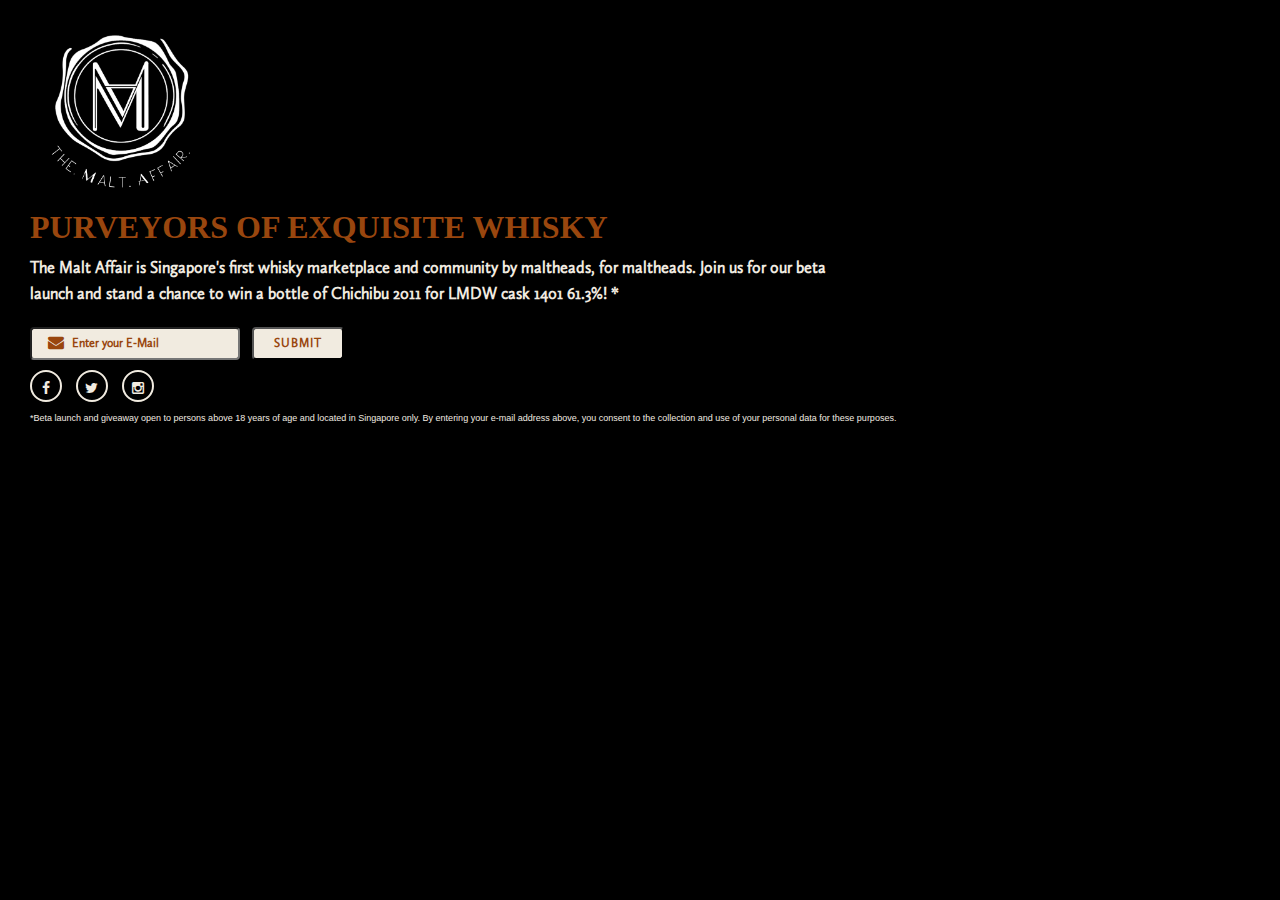
==== commit 738672e5: "fix responsiveness for s7" ====
--- a/index.html
+++ b/index.html
@@ -27,7 +27,7 @@
   <script src="https://use.typekit.net/iuh6exg.js"></script>
   <script>try{Typekit.load({ async: true });}catch(e){}</script>
   <![endif]-->
-  
+
 
 </head>
 
@@ -41,7 +41,7 @@
         <div class="col-xs-12">
           <img src="img/logo.png" class="logo" alt="The Malt Affair Logo">
           <h1>Purveyors of exquisite whisky</h1>
-          <span class="descr">The Malt Affair is Singapore's first whisky marketplace and community by maltheads, for maltheads. Join us for our beta launch and stand a chance to win a bottle of Chichibu 2011 for LMDW cask 1401 61.3%!</span>
+          <span class="descr">The Malt Affair is Singapore's first whisky marketplace and community by maltheads, for maltheads. Join us for our beta launch and stand a chance to win a bottle of Chichibu 2011 for LMDW cask 1401 61.3%! *</span>
             <div class="row">
                 <form action="subs.php" method="post" onsubmit="return onFormSubmit(this);">
                     <div class="icomail"><i class="fa fa-envelope" aria-hidden="true"></i>
@@ -58,11 +58,13 @@
             <li><a href="#" data-toggle="tooltip" title="Visit Instagram page"><i class="fa fa-instagram" aria-hidden="true"></i></a>
             </li>
           </ul>
+            <div class="footnote">*Beta launch and giveaway open to persons above 18 years of age and located in Singapore only. By entering your e-mail address above, you consent to the collection and use of your personal data for these purposes.</div>
         </div>
       </div>
     </div>
   </div>
 
+  <script src="js/mobile-chrome-vh-fix.js"></script>
  <!-- jQuery (necessary for Bootstrap's JavaScript plugins) -->
   <script src="https://ajax.googleapis.com/ajax/libs/jquery/1.11.3/jquery.min.js"></script>
   <!--Bootstrap 3 js-->
@@ -81,7 +83,16 @@
             $('[data-toggle="tooltip"]').tooltip();
         });
   </script>
+  <script>
+      var options = [
+          {
+              selector: '.container', // Mandatory, CSS selector
+              vh: 100,  // Mandatory, height in vh units
+          }
+      ];
 
+      var vhFix = new VHChromeFix(options);
+  </script>
   <!--Preloader site-->
   <script type="text/javascript">
     'use strict';
@@ -102,6 +113,8 @@
                 video: 'youtube:Ehf-78UWL2g',
                 overlay: 'image:url()',
                 wrapNeighbours: true,
+                disableMobile: true,
+                baseColor: '#000000',
             });
         });
   </script>
--- a/css/main.css
+++ b/css/main.css
@@ -158,6 +158,11 @@
 
 
 /* ––––––––––––– 04.BASIC BLOCK –––––––––––––– */
+.footnote {
+    font-size: 9px;
+    color: #F1EBE0;
+}
+
 .background {
     height: 100vh;
     background: none;
@@ -194,7 +199,7 @@
     max-width: 800px;
     margin: 0px 0px 20px;
     text-align: left;
-    color: rgba(255, 255, 255, 0.78);
+    color: #F1EBE0;
     font-family: CallunaSansRegular;
     font-size: 16px;
     line-height: 26px;
--- a/css/adaptive.css
+++ b/css/adaptive.css
@@ -82,20 +82,52 @@
     }
 }
 
+@media screen and (max-width: 667px) {
+    .background h1 {
+        font-size: 28px;
+    }
+    .background .logo {
+        width: 120px;
+    }
+}
+
 @media screen and (max-width: 425px) {
     .background h1 {
-        font-size: 30px;
-        line-height: 45px;
+        font-size: 24px;
+        line-height: 30px;
+    }
+    .background span.descr {
+        font-size: 15px;
+        line-height: 22px;
     }
     .section h2 {
         font-size: 26px;
     }
 }
 
+@media screen and (max-width: 385px) {
+    .btnwhite, .icomail input {
+        width: 100%;
+    }
+    .btnwhite {
+        margin-top: 8px;
+    }
+    .icomail input {
+        text-align: center;
+    }
+}
+
 @media screen and (max-width: 320px) {
+    .background logo {
+        width: 90px;
+    }
     .background h1 {
-        font-size: 24px;
-        line-height: 36px;
+        font-size: 20px;
+        line-height: 24px;
+    }
+    .background span.descr {
+        font-size: 13px;
+        line-height: 18px;
     }
 }
 
@@ -123,11 +155,40 @@
     }
 }
 
-@media only screen and (max-width: 667px) {
+@media (-webkit-min-device-pixel-ratio: 3) and (min-resolution: 192dpi) and (max-width:640px){
+    .background logo {
+        width: 90px;
+    }
     .background h1 {
-        font-size: 28px;
+        font-size: 20px;
+        line-height: 24px;
     }
-    .background .logo {
-        width: 120px;
+    .background span.descr {
+        font-size: 13px;
+        line-height: 18px;
+    }
+}
+
+/* samsung s7 landscape*/
+@media (-webkit-min-device-pixel-ratio: 3) and (min-resolution: 192dpi){
+
+}
+
+@media screen
+and (device-width: 360px)
+and (device-height: 640px)
+and (-webkit-min-device-pixel-ratio : 4)
+and (-webkit-device-pixel-ratio : 4)
+and (orientation: portrait) {
+    .background logo {
+        width: 90px;
+    }
+    .background h1 {
+        font-size: 20px;
+        line-height: 24px;
+    }
+    .background span.descr {
+        font-size: 13px;
+        line-height: 18px;
     }
 }